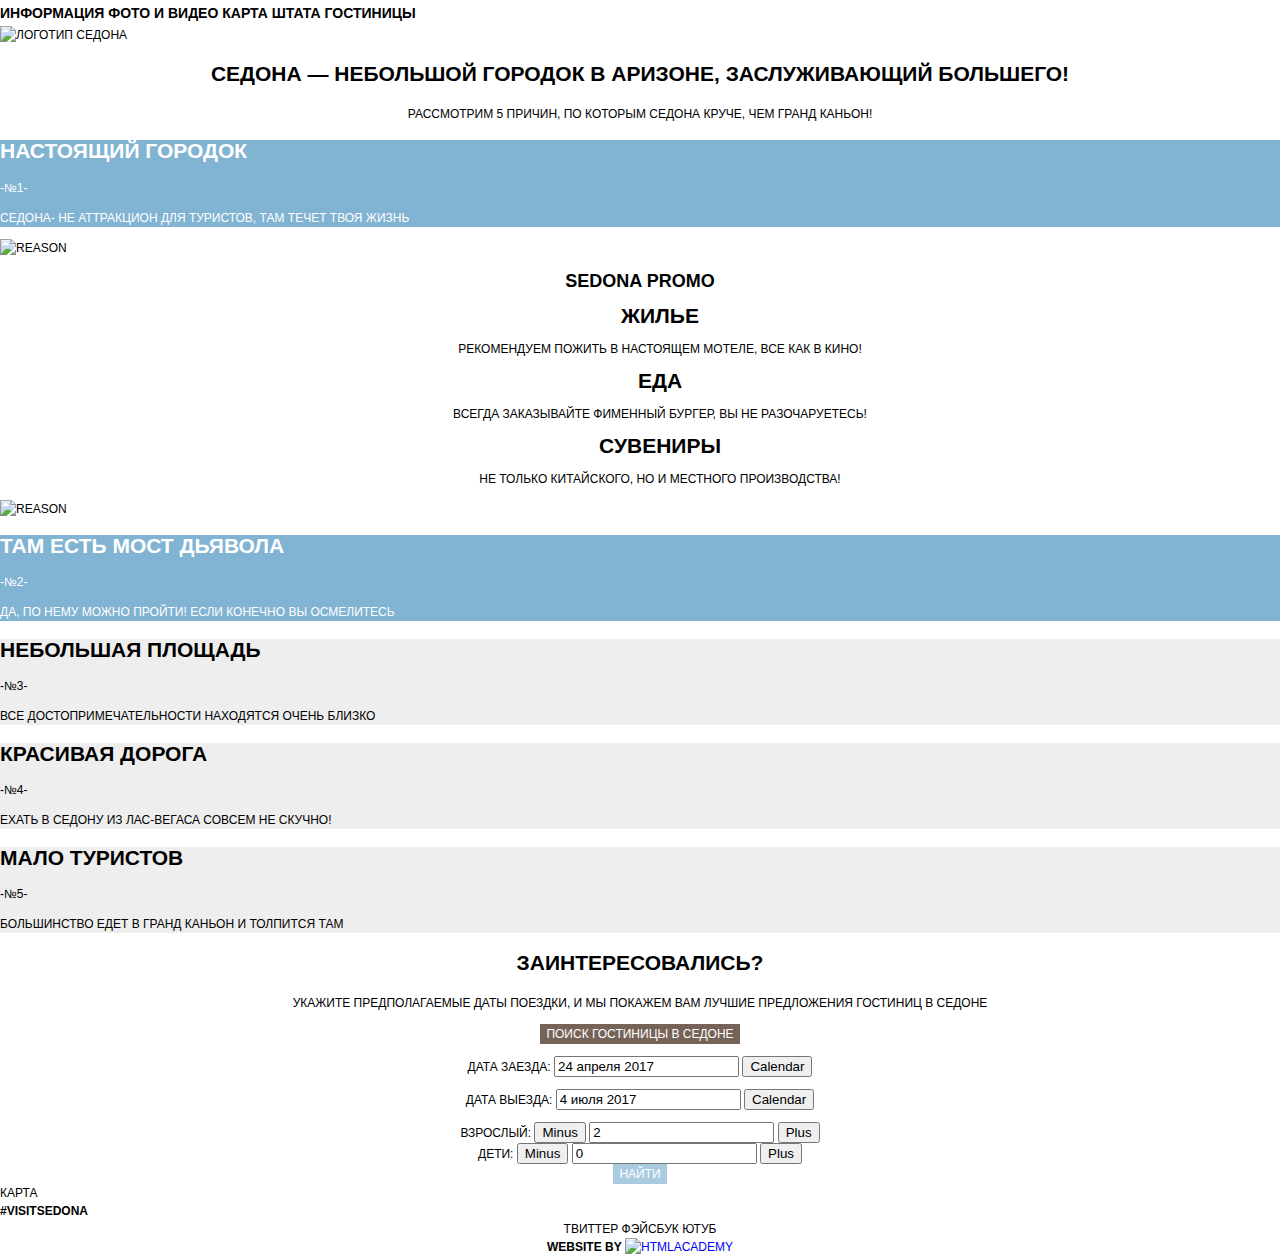
==== index.html @ 98428203 "css разметка" ====
<!DOCTYPE html>
<html lang="ru">

<head>
    <meta charset="utf-8">
    <link href="css/normalize.css" rel="stylesheet">
    <link rel="stylesheet" href="css/style.css">
    <title>HTML Academy: Седона</title>
    <link href="https://fonts.googleapis.com/css?family=PT+Sans" rel="stylesheet">
</head>

<body>

    <div class="container">
        <header class="page-header">
            <nav class="main-navigation">
                <a href="#" class="nav-link">Информация</a>
                <a href="#" class="nav-link">Фото и видео</a>
                <a href="#" class="nav-link">Карта штата</a>
                <a href="hotels.html" class="nav-link">Гостиницы</a>
            </nav>
            <a class="logo">
                <img src="img/logo.png" width="138" height="70" alt="логотип седона">
            </a>
        </header>
        <main>
            <section class="intro">
                <h2>Седона — небольшой городок в Аризоне, заслуживающий большего!</h2>
                <p>Рассмотрим 5 причин, по которым Седона круче, чем гранд каньон!</p>
            </section>
            <section class="reason">
                <div class="reason-item reason-item-blue">
                    <h2>Настоящий городок</h2>
                    <span>-№1-</span>
                    <p>Седона- не аттракцион для туристов, там течет твоя жизнь</p>
                </div>
                <img src="img/reason1.jpg" width="800" height="256" alt="Reason">
            </section>
            <section class="promo">
               <h2 class="visually-hiden">Sedona promo</h2>
                <ul class="promo-list">
                    <li class="promo-item promo-item-house">
                        <b>Жилье</b>
                        <p>Рекомендуем пожить в настоящем мотеле, все как в кино!</p>
                    </li>
                    <li class="promo-item promo-item-food">
                        <b>Еда</b>
                        <p>Всегда заказывайте фименный бургер, вы не разочаруетесь!</p>
                    </li>
                    <li class="promo-item promo-item-souvenir">
                        <b>Сувениры</b>
                        <p>Не только китайского, но и местного производства!</p>
                    </li>
                </ul>
            </section>
            <section class="reason">
                <img src="img/reason2.jpg" width="800" height="256" alt="Reason">
                <div class="reason-item reason-item-blue">
                    <h2>Там есть мост дьявола</h2>
                    <span>-№2-</span>
                    <p>Да, по нему можно пройти! Если конечно вы осмелитесь</p>
                </div>
            </section>
            <section class="reason">
                <div class="reason-item reason-item-grey">
                    <h2>Небольшая площадь</h2>
                    <span>-№3-</span>
                    <p>Все достопримечательности находятся очень близко</p>
                </div>
                <div class="reason-item reason-item-grey">
                    <h2>Красивая дорога</h2>
                    <span>-№4-</span>
                    <p>Ехать в Седону из Лас-Вегаса совсем не скучно!</p>
                </div>
                <div class="reason-item reason-item-grey">
                    <h2>Мало туристов</h2>
                    <span>-№5-</span>
                    <p>Большинство едет в Гранд Каньон и толпится там</p>
                </div>
            </section>
            <section class="search">
                <h2>Заинтересовались?</h2>
                <p>Укажите предполагаемые даты поездки, и мы покажем вам лучшие предложения гостиниц в седоне</p>
                <button class="search-btn">Поиск гостиницы в Седоне</button>
                <form action="#" class="search-form" method="get">
                    <p>
                        <label for="date-in">Дата заезда:</label>
                        <input type="text" name="date-in" value="24 апреля 2017" id="date-in">
                        <button class="search-calendar">Calendar</button>
                    </p>
                    <p>
                        <label for="date-out">Дата выезда:</label>
                        <input type="text" name="date-out" value="4 июля 2017" id="date-out">
                        <button class="search-calendar" type="submit">Calendar</button>
                    </p>
                    <div>
                        <div class="search-adult">
                            <label for="adult">Взрослый:</label>
                            <button class="search-minus">Minus</button>
                            <input type="text" name="adult" id="adult" value="2">
                            <button class="search-plus">Plus</button>
                        </div>
                        <div class="search-children">
                            <label for="children">Дети:</label>
                            <button class="search-minus">Minus</button>
                            <input type="text" name="children" id="children" value="0">
                            <button class="search-plus">Plus</button>
                        </div>
                    </div>
                    <button class="search-btn-blue" >Найти</button>
                </form>
            </section>
            <div class="map">карта</div>
        </main>
        <footer class="page-footer">
            <div class="insta"><b>#Visitsedona</b></div>
            <div class="footer-social">
                <a href="#" class="social-btn social-btn-tw" target="_blank">Твиттер</a>
                <a href="#" class="social-btn social-btn-fb" target="_blank">Фэйсбук</a>
                <a href="#" class="social-btn social-btn-yt" target="_blank">Ютуб</a>
            </div>
            <div class="footer-htmlacademy">
                <b>website by</b>
                <a href="https://htmlacademy.ru/" target="_blank"><img src="img/logo_html.png" width="115" height="41" alt="htmlacademy"></a>
            </div>
        </footer>
    </div>



</body>

</html>
---- css/style.css ----
body {
    margin: 0;
    padding: 0;
    font-family: "PTSans", "Areal", sans-serif;
    font-size: 12px;
    line-height: 18px;
    text-transform: uppercase;
}

a {
    text-decoration: none;
}

.main-navigation {
    font-size: 14px;
    line-height: 26px;
    color: #000000;
    background-color: #ffffff;
}

.main-navigation a {
    color: #000000;
}

.main-navigation a:hover,
.main-navigation a:focus {
    color: #81b3d2;
}

.main-navigation a:active {
    color: #e9e9ea;
}

.intro {
    text-align: center;
}

.intro h2 {
    font-size: 21px;
    line-height: 26px;
    font-weight: 700;
}

.reason-item-blue {
    color: #ffffff;
    background-color: #81b3d2;
    background-position: 0 0;
    background-repeat: repeat;
}

.reason-item h2 {
    font-size: 21px;
    line-height: 21px;
    font-weight: 700;
}

.promo-list {
    list-style: none;
}

.promo {
    text-align: center;
    background-color: #ffffff;
}

.promo b {
    font-size: 21px;
    line-height: 21px;
    font-weight: 700;
}

.reason-item-grey {
    background-color: #eeeeee;
}

.nav-link {
    font-size: 14px;
    line-height: 26px;
    font-weight: 700;
}

.search {
    text-align: center;
    background-color: #ffffff;
}

.search h2 {
    font-size: 21px;
    line-height: 26px;
    font-weight: 700;
}

.search-btn {
    font: inherit;
    text-align: center;
    color: #ffffff;
    vertical-align: middle;
    text-transform: uppercase;
    background-color: #766357;
    border: none;
    outline: none;
}

.search-btn:hover,
.search-btn:focus {
    background-color: #604e43;
    border: none;
    outline: none;
}

.search-btn:active {
    color: #6a5b51;
    background-color: #503e33;
    border: none;
    outline: none;
}

.search-form input: {
    background-color: black;
    outline: none;
}

.search-form input:hover  {
    background-color: #f7f7f7;
    outline: none;
}

.search-form input:focus  {
    background-color: #f5f5f5;
    outline: none;
}

.search-form input:active  {
    border-color: #e9e9e9;
    color: #ffffff;
    background-color:#ffffff;
    outline: none;
}

.search-btn-blue {
    font: inherit;
    text-align: center;
    color: #ffffff;
    vertical-align: middle;
    text-transform: uppercase;
    background-color: #a9cbe0;
    border: none;
    outline: none;
}

.search-btn-blue:hover,
.search-btn-blue:focus {
    color: #ffffff;
    background-color: #669ec0;
    border: none;
    outline: none;
}


}
.search-btn-blue:active {
    color: #a9cbe0;
    background-color: #5496bd;
    border: none;
    outline: none;
}

}
.page-footer {
    color: #000000;
    background-color: #f8f9f6;
    background-position: 0 0;
    background-repeat: repeat;
    text-decoration: underline;
    outline: none;
    text-decoration: none;
}
.footer-social a:hover,
.footer-social a:focus {
    text-decoration: none;
}
.footer-social {
    text-align: center;
}
.social-btn {
    color: #000000;
    outline: none;
}
.footer-htmlacademy {
    text-align: center;
}
.footer-htmlacademy a:hover,
.footer-htmlacademy a:focus {
    color: #bdd4e3;
    text-decoration: none;
}
.sort-item {
    list-style: none;
}
.sort-item a {
    list-style: none;
    color: #e9e9ea;
    border-bottom: 1px dashed #e9e9ea;
}
.sort-item a:hover,
.sort-item a:focus {
    color: #81b3d2;
    border-bottom: 1px dashed #81b3d2;
}
.sort-item a:active {
    color: #000000;
}
.sort-item a:pressed {
    text-decoration: none;
    color: #81b3d2;
}
.hotels-item h2:hover,
.hotels-item h2:focus {
    color: #81b3d2;
}
.hotels-item h2:active {
    color: #e9e9ea;
}
.sort span {
    font-size: 21px;
    line-height: 26px;
    font-weight: 700;
}
.filter {
    background-color: #81b3d2;
    color: #ffffff;
    background-image: url("img/filter-bg.jpg");
    background-position: top center;
    background-repeat: no-repeat;
}
.filter-btn {
    color: #ffffff;
    border-color: #ffffff;
    background-color: transparent;
    outline: none;
}
.filter-btn:hover {
    color: transparent;
    border-color: #ffffff;
    background-color: #ffffff;
    outline: none;
}
.btn-blue {
    font: inherit;
    text-align: center;
    color: #ffffff;
    vertical-align: middle;
    text-transform: uppercase;
    background-color: #a9cbe0;
    border: none;
    outline: none;
}
.btn-blue:hover,
.btn-blue:focus {
    color: #ffffff;
    background-color: #669ec0;
    border: none;
    outline: none;
}

}
.btn-blue:active {
    color: #a9cbe0;
    background-color: #5496bd;
    border: none;
    outline: none;
}
.rating-rate {
    text-align: center;
    color: black;
    background-color: #e9e9e9;
    vertical-align: middle;
    text-transform: uppercase;
    border: none;
    outline: none;
    text-decoration: none;
}
.btn-brown {
    font: inherit;
    text-align: center;
    color: #ffffff;
    vertical-align: middle;
    text-transform: uppercase;
    background-color: #766357;
    border: none;
    outline: none;
}
.btn-brown:hover,
.btn-brown:focus {
    color: #ffffff;
    background-color: #604e43;
    border: none;
    outline: none;
}

}
.btn-brown:active {
    color: #6a5b51;
    background-color: #503e33;
    border: none;
    outline: none;
}
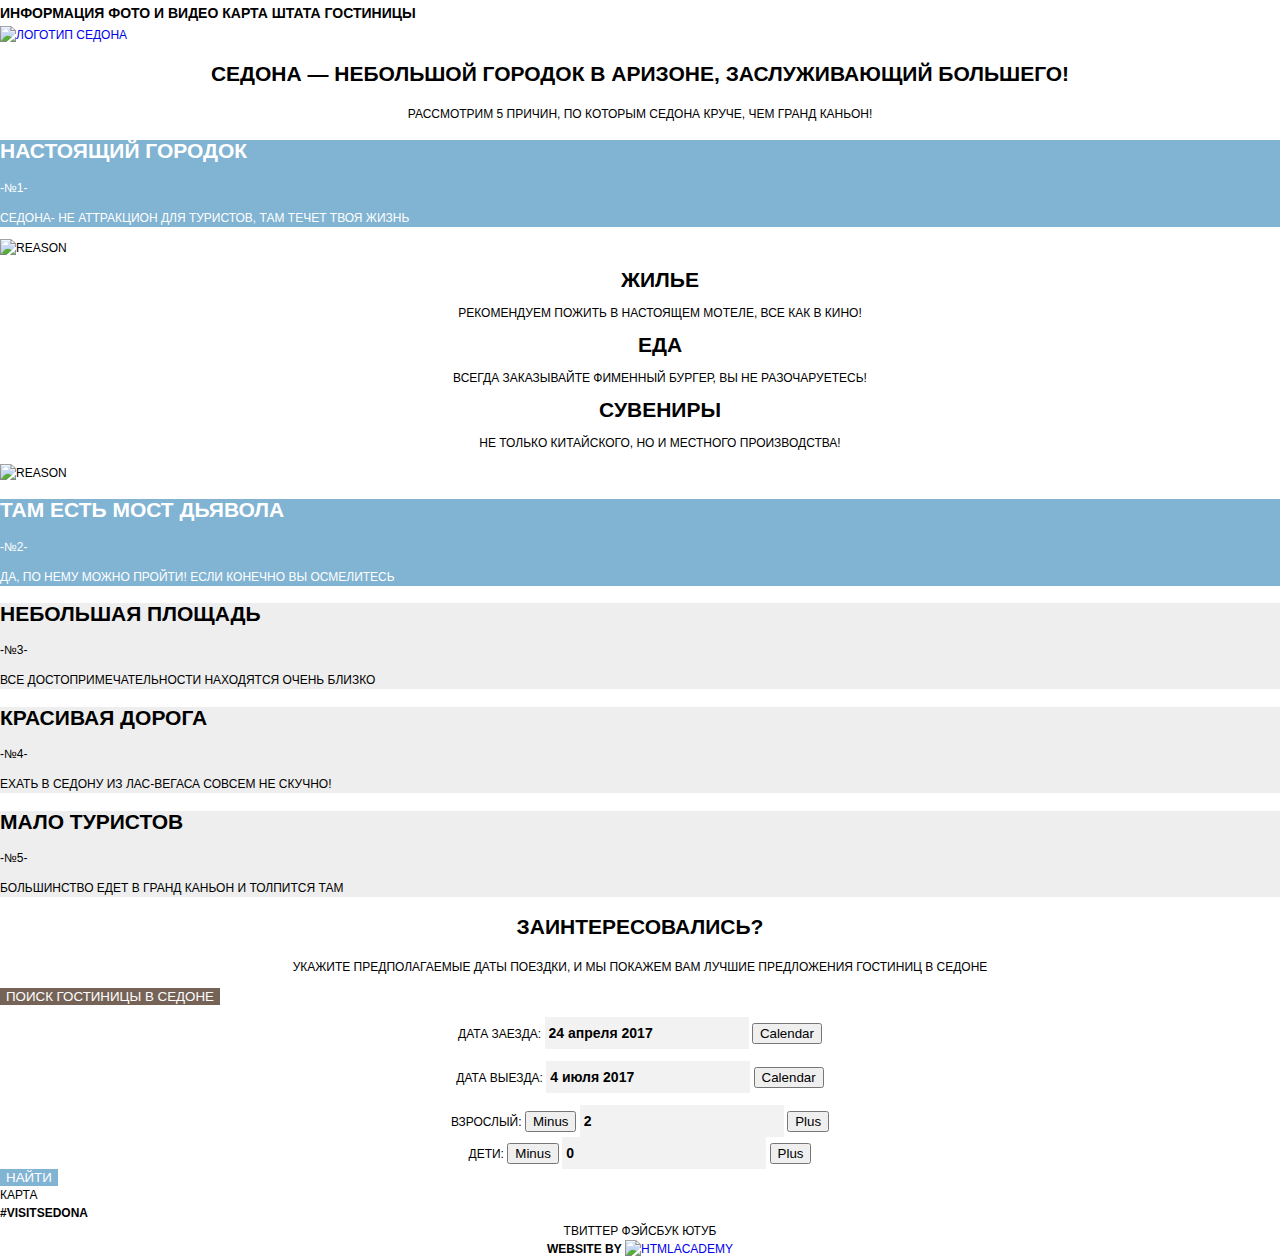
==== commit 976ec77b: "исправление по css" ====
--- a/index.html
+++ b/index.html
@@ -19,7 +19,7 @@
                 <a href="#" class="nav-link">Карта штата</a>
                 <a href="hotels.html" class="nav-link">Гостиницы</a>
             </nav>
-            <a class="logo">
+            <a class="logo" href="index.html">
                 <img src="img/logo.png" width="138" height="70" alt="логотип седона">
             </a>
         </header>
@@ -81,7 +81,7 @@
             <section class="search">
                 <h2>Заинтересовались?</h2>
                 <p>Укажите предполагаемые даты поездки, и мы покажем вам лучшие предложения гостиниц в седоне</p>
-                <button class="search-btn">Поиск гостиницы в Седоне</button>
+                <button class="btn btn-brown">Поиск гостиницы в Седоне</button>
                 <form action="#" class="search-form" method="get">
                     <p>
                         <label for="date-in">Дата заезда:</label>
@@ -107,7 +107,7 @@
                             <button class="search-plus">Plus</button>
                         </div>
                     </div>
-                    <button class="search-btn-blue" >Найти</button>
+                    <button class="btn btn-blue" >Найти</button>
                 </form>
             </section>
             <div class="map">карта</div>
--- a/css/style.css
+++ b/css/style.css
@@ -10,6 +10,49 @@
 a {
     text-decoration: none;
 }
+.visually-hiden{
+    display: none;
+}
+.active{
+    color: aqua;
+}
+/* button*/
+.btn {
+    display: block;
+    font-family: inherit;
+    color: #ffffff;
+    text-align: center;
+    border: 0;
+    outline: 0;
+    text-transform: uppercase;
+}
+.btn:active {
+    color: rgba(255,255,255, 0.3);
+}
+.btn-blue {
+    background-color: #81b3d2;
+}
+.btn-blue:hover,
+.btn-blue:focus {
+    background-color: #669ec0;
+}
+
+.btn-blue:active {
+    background-color: #5496bd;
+}
+
+.btn-brown {
+    background-color: #766357;
+}
+.btn-brown:hover,
+.btn-brown:focus {
+    background-color: #604e43;
+}
+
+}
+.btn-brown:active {
+    background-color: #503e33;
+}
 
 .main-navigation {
     font-size: 14px;
@@ -29,6 +72,9 @@
 
 .main-navigation a:active {
     color: #e9e9ea;
+}
+.nav-link-active {
+    color: red;
 }
 
 .intro {
@@ -90,80 +136,30 @@
     font-weight: 700;
 }
 
-.search-btn {
-    font: inherit;
-    text-align: center;
-    color: #ffffff;
-    vertical-align: middle;
-    text-transform: uppercase;
-    background-color: #766357;
-    border: none;
-    outline: none;
-}
-
-.search-btn:hover,
-.search-btn:focus {
-    background-color: #604e43;
-    border: none;
-    outline: none;
-}
-
-.search-btn:active {
-    color: #6a5b51;
-    background-color: #503e33;
-    border: none;
-    outline: none;
-}
-
-.search-form input: {
-    background-color: black;
-    outline: none;
+.search-form input {
+  box-sizing: border-box;
+  outline: 0;
+  border: 2px solid #f2f2f2;
+  background-color: #f2f2f2;
+  font-weight: 700;
+  font-size: 14px;
+  line-height: 26px;
 }
 
 .search-form input:hover  {
-    background-color: #f7f7f7;
-    outline: none;
+  border: 2px solid #ebebeb;
+    background-color: #ebebeb;
+    outline: 0;
+    
 }
 
 .search-form input:focus  {
-    background-color: #f5f5f5;
-    outline: none;
-}
-
-.search-form input:active  {
-    border-color: #e9e9e9;
-    color: #ffffff;
-    background-color:#ffffff;
-    outline: none;
-}
-
-.search-btn-blue {
-    font: inherit;
-    text-align: center;
-    color: #ffffff;
-    vertical-align: middle;
-    text-transform: uppercase;
-    background-color: #a9cbe0;
-    border: none;
-    outline: none;
-}
-
-.search-btn-blue:hover,
-.search-btn-blue:focus {
-    color: #ffffff;
-    background-color: #669ec0;
-    border: none;
-    outline: none;
-}
-
-
-}
-.search-btn-blue:active {
-    color: #a9cbe0;
-    background-color: #5496bd;
-    border: none;
-    outline: none;
-}
+    background-color: #ffffff;
+    outline: 0;
+    border: 2px solid #e5e5e5;
+}
+
+
 
 }
 .page-footer {
@@ -226,12 +222,16 @@
     line-height: 26px;
     font-weight: 700;
 }
+
 .filter {
     background-color: #81b3d2;
     color: #ffffff;
-    background-image: url("img/filter-bg.jpg");
+    background-image: url("../img/filter-bg.jpg");
     background-position: top center;
     background-repeat: no-repeat;
+}
+.filter fieldset{
+    border: 0;
 }
 .filter-btn {
     color: #ffffff;
@@ -243,31 +243,6 @@
     color: transparent;
     border-color: #ffffff;
     background-color: #ffffff;
-    outline: none;
-}
-.btn-blue {
-    font: inherit;
-    text-align: center;
-    color: #ffffff;
-    vertical-align: middle;
-    text-transform: uppercase;
-    background-color: #a9cbe0;
-    border: none;
-    outline: none;
-}
-.btn-blue:hover,
-.btn-blue:focus {
-    color: #ffffff;
-    background-color: #669ec0;
-    border: none;
-    outline: none;
-}
-
-}
-.btn-blue:active {
-    color: #a9cbe0;
-    background-color: #5496bd;
-    border: none;
     outline: none;
 }
 .rating-rate {
@@ -279,29 +254,4 @@
     border: none;
     outline: none;
     text-decoration: none;
-}
-.btn-brown {
-    font: inherit;
-    text-align: center;
-    color: #ffffff;
-    vertical-align: middle;
-    text-transform: uppercase;
-    background-color: #766357;
-    border: none;
-    outline: none;
-}
-.btn-brown:hover,
-.btn-brown:focus {
-    color: #ffffff;
-    background-color: #604e43;
-    border: none;
-    outline: none;
-}
-
-}
-.btn-brown:active {
-    color: #6a5b51;
-    background-color: #503e33;
-    border: none;
-    outline: none;
-}
+}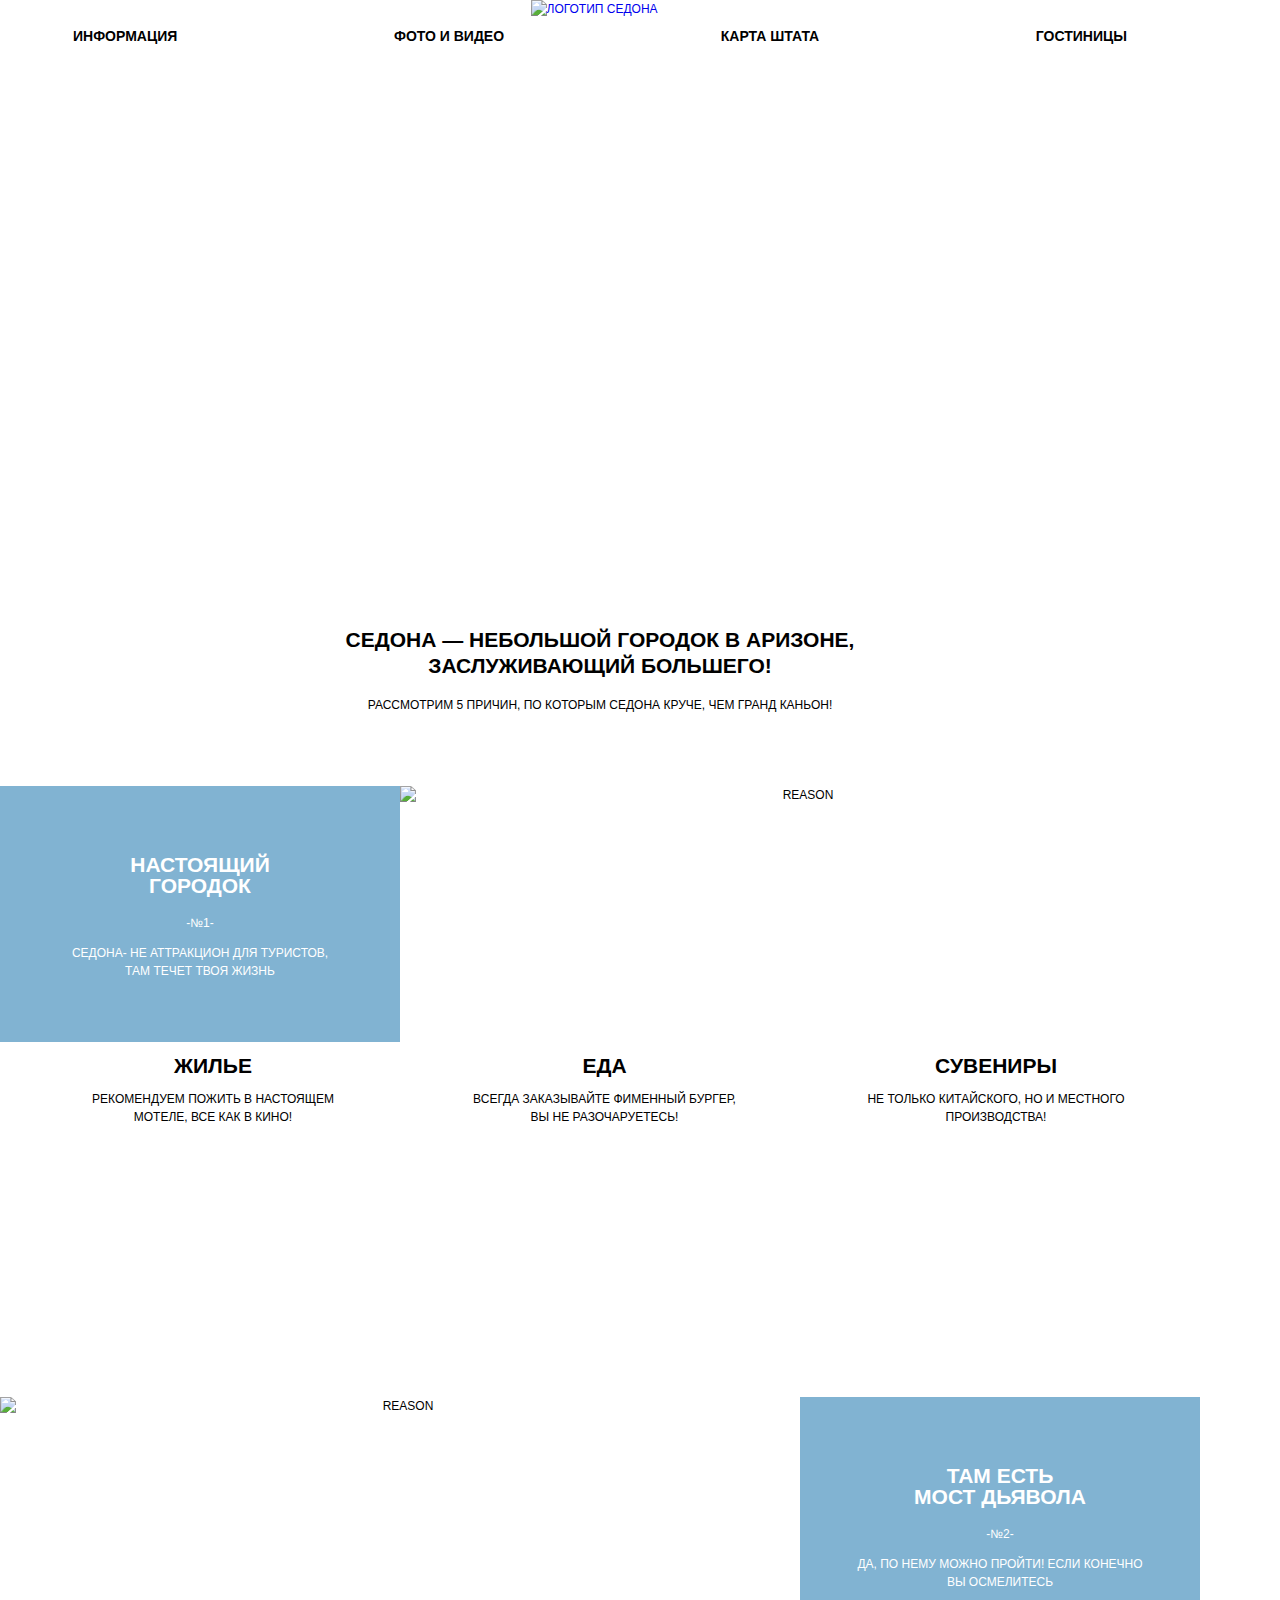
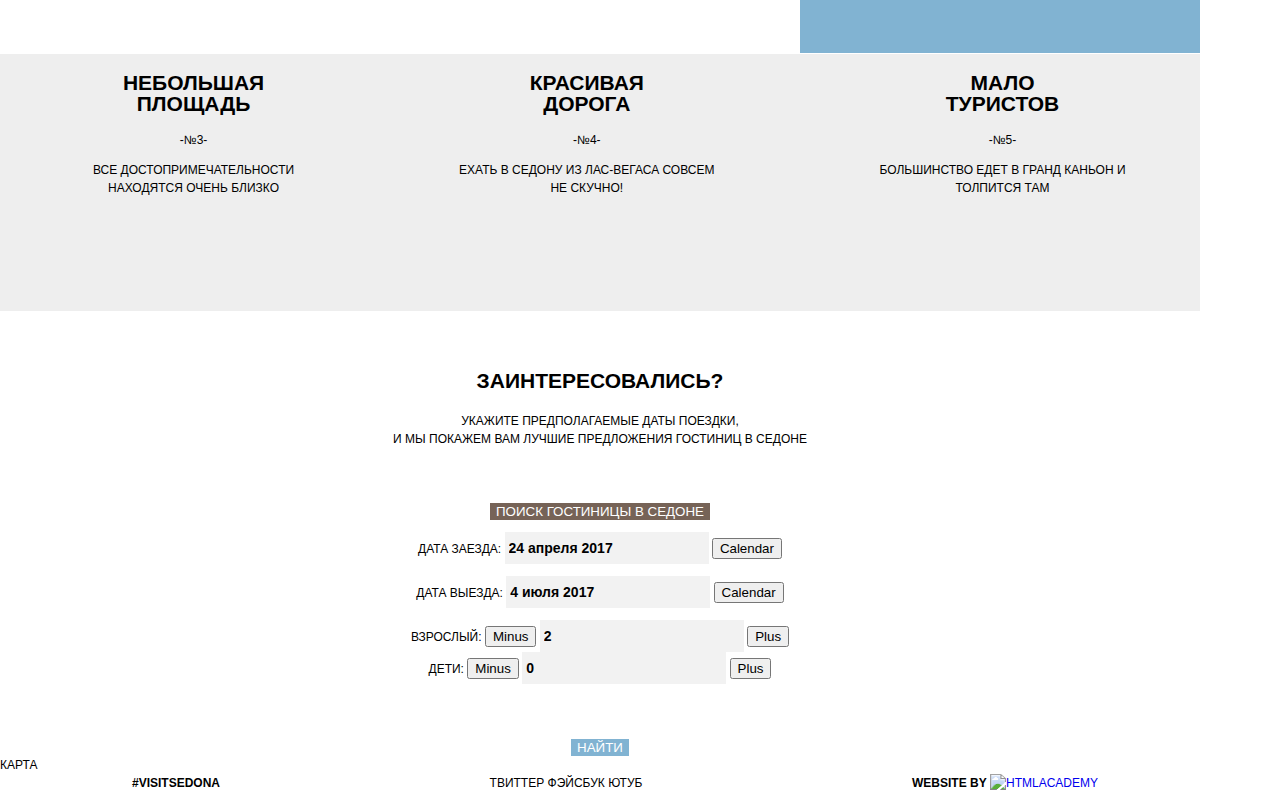
==== commit 73426b5b: "сетки" ====
--- a/index.html
+++ b/index.html
@@ -30,14 +30,14 @@
             </section>
             <section class="reason">
                 <div class="reason-item reason-item-blue">
-                    <h2>Настоящий городок</h2>
+                    <h2>Настоящий<br>городок</h2>
                     <span>-№1-</span>
-                    <p>Седона- не аттракцион для туристов, там течет твоя жизнь</p>
+                    <p>Седона- не аттракцион для туристов,<br> там течет твоя жизнь</p>
                 </div>
                 <img src="img/reason1.jpg" width="800" height="256" alt="Reason">
             </section>
             <section class="promo">
-               <h2 class="visually-hiden">Sedona promo</h2>
+                <h2 class="visually-hiden">Sedona promo</h2>
                 <ul class="promo-list">
                     <li class="promo-item promo-item-house">
                         <b>Жилье</b>
@@ -56,31 +56,33 @@
             <section class="reason">
                 <img src="img/reason2.jpg" width="800" height="256" alt="Reason">
                 <div class="reason-item reason-item-blue">
-                    <h2>Там есть мост дьявола</h2>
+                    <h2>Там есть<br>мост дьявола</h2>
                     <span>-№2-</span>
-                    <p>Да, по нему можно пройти! Если конечно вы осмелитесь</p>
+                    <p>Да, по нему можно пройти! Если конечно<br> вы осмелитесь</p>
                 </div>
             </section>
             <section class="reason">
-                <div class="reason-item reason-item-grey">
-                    <h2>Небольшая площадь</h2>
-                    <span>-№3-</span>
-                    <p>Все достопримечательности находятся очень близко</p>
-                </div>
-                <div class="reason-item reason-item-grey">
-                    <h2>Красивая дорога</h2>
-                    <span>-№4-</span>
-                    <p>Ехать в Седону из Лас-Вегаса совсем не скучно!</p>
-                </div>
-                <div class="reason-item reason-item-grey">
-                    <h2>Мало туристов</h2>
-                    <span>-№5-</span>
-                    <p>Большинство едет в Гранд Каньон и толпится там</p>
+                <div class="grey-box">
+                    <div class="reason-item reason-item-grey">
+                        <h2>Небольшая<br>площадь</h2>
+                        <span>-№3-</span>
+                        <p>Все достопримечательности<br>находятся очень близко</p>
+                    </div>
+                    <div class="reason-item reason-item-grey">
+                        <h2>Красивая<br>дорога</h2>
+                        <span>-№4-</span>
+                        <p>Ехать в Седону из Лас-Вегаса совсем<br>не скучно!</p>
+                    </div>
+                    <div class="reason-item reason-item-grey">
+                        <h2>Мало<br>туристов</h2>
+                        <span>-№5-</span>
+                        <p>Большинство едет в Гранд Каньон и<br> толпится там</p>
+                    </div>
                 </div>
             </section>
             <section class="search">
                 <h2>Заинтересовались?</h2>
-                <p>Укажите предполагаемые даты поездки, и мы покажем вам лучшие предложения гостиниц в седоне</p>
+                <p>Укажите предполагаемые даты поездки,<br> и мы покажем вам лучшие предложения гостиниц в седоне</p>
                 <button class="btn btn-brown">Поиск гостиницы в Седоне</button>
                 <form action="#" class="search-form" method="get">
                     <p>
@@ -107,7 +109,7 @@
                             <button class="search-plus">Plus</button>
                         </div>
                     </div>
-                    <button class="btn btn-blue" >Найти</button>
+                    <button class="btn btn-blue">Найти</button>
                 </form>
             </section>
             <div class="map">карта</div>
--- a/css/style.css
+++ b/css/style.css
@@ -10,13 +10,18 @@
 a {
     text-decoration: none;
 }
-.visually-hiden{
+
+.visually-hiden {
     display: none;
 }
-.active{
+
+.active {
     color: aqua;
 }
+
+
 /* button*/
+
 .btn {
     display: block;
     font-family: inherit;
@@ -26,12 +31,15 @@
     outline: 0;
     text-transform: uppercase;
 }
+
 .btn:active {
-    color: rgba(255,255,255, 0.3);
-}
+    color: rgba(255, 255, 255, 0.3);
+}
+
 .btn-blue {
     background-color: #81b3d2;
 }
+
 .btn-blue:hover,
 .btn-blue:focus {
     background-color: #669ec0;
@@ -44,122 +52,103 @@
 .btn-brown {
     background-color: #766357;
 }
+
 .btn-brown:hover,
 .btn-brown:focus {
     background-color: #604e43;
 }
 
+
 }
 .btn-brown:active {
     background-color: #503e33;
 }
-
 .main-navigation {
     font-size: 14px;
     line-height: 26px;
     color: #000000;
     background-color: #ffffff;
 }
-
 .main-navigation a {
     color: #000000;
 }
-
 .main-navigation a:hover,
 .main-navigation a:focus {
     color: #81b3d2;
 }
-
 .main-navigation a:active {
     color: #e9e9ea;
 }
 .nav-link-active {
     color: red;
 }
-
 .intro {
     text-align: center;
 }
-
 .intro h2 {
     font-size: 21px;
     line-height: 26px;
     font-weight: 700;
 }
-
 .reason-item-blue {
     color: #ffffff;
     background-color: #81b3d2;
     background-position: 0 0;
     background-repeat: repeat;
 }
-
 .reason-item h2 {
     font-size: 21px;
     line-height: 21px;
     font-weight: 700;
 }
-
 .promo-list {
     list-style: none;
 }
-
 .promo {
     text-align: center;
     background-color: #ffffff;
 }
-
 .promo b {
     font-size: 21px;
     line-height: 21px;
     font-weight: 700;
 }
-
 .reason-item-grey {
     background-color: #eeeeee;
 }
-
 .nav-link {
     font-size: 14px;
     line-height: 26px;
     font-weight: 700;
 }
-
 .search {
     text-align: center;
     background-color: #ffffff;
 }
-
 .search h2 {
     font-size: 21px;
     line-height: 26px;
     font-weight: 700;
 }
-
 .search-form input {
-  box-sizing: border-box;
-  outline: 0;
-  border: 2px solid #f2f2f2;
-  background-color: #f2f2f2;
-  font-weight: 700;
-  font-size: 14px;
-  line-height: 26px;
-}
-
-.search-form input:hover  {
-  border: 2px solid #ebebeb;
+    box-sizing: border-box;
+    outline: 0;
+    border: 2px solid #f2f2f2;
+    background-color: #f2f2f2;
+    font-weight: 700;
+    font-size: 14px;
+    line-height: 26px;
+}
+.search-form input:hover {
+    border: 2px solid #ebebeb;
     background-color: #ebebeb;
     outline: 0;
-    
-}
-
-.search-form input:focus  {
+}
+.search-form input:focus {
     background-color: #ffffff;
     outline: 0;
     border: 2px solid #e5e5e5;
 }
-
-
 
 }
 .page-footer {
@@ -222,7 +211,6 @@
     line-height: 26px;
     font-weight: 700;
 }
-
 .filter {
     background-color: #81b3d2;
     color: #ffffff;
@@ -230,7 +218,7 @@
     background-position: top center;
     background-repeat: no-repeat;
 }
-.filter fieldset{
+.filter fieldset {
     border: 0;
 }
 .filter-btn {
@@ -254,4 +242,153 @@
     border: none;
     outline: none;
     text-decoration: none;
-}+}
+
+/*Сетки*/
+html,
+body {
+    min-width: 1122px;
+    min-height: 1750px;
+}
+.page-header {
+    margin-bottom: -14px;
+    /* Временно для сетки */
+    min-height: 71px;
+}
+.main-navigation {
+    display: flex;
+    justify-content: space-between;
+    padding-left: 73px;
+    padding-right: 73px;
+    /* Временно для сетки */
+    min-height: 56px;
+    background-color: transparent;
+    
+}
+.logo {
+    display: flex;
+    width: 139px;
+    height: 39px;
+    margin-left: auto;
+    margin-right: auto;
+    margin-top: -56px;
+    /* Временно для сетки */
+    /*display: block;*/
+}
+.nav-link,
+.nav-link-active{
+    margin-top: 23px;
+}
+.intro{
+    padding-bottom: 60px;
+    margin-top: 570px;
+    width: 537px;
+    margin-left: auto;
+    margin-right: auto;
+}
+.container{
+    width: 1200px;
+    border-left-width: 40px;
+    border-right-width: 40px;
+    border-color: #f2f2f2;
+}
+.reason-item-blue{
+    display: column;
+    height: 256px;
+    width: 400px;
+    align-content: center;
+    text-align:center;
+}
+.reason{
+    display: flex;
+    justify-content: space-between; 
+    align-content: center;
+    min-height: 257px;
+        text-align:center;
+    
+}
+.promo-list{
+ display: flex; 
+    justify-content: space-between;
+    padding-left: 73px;
+    padding-right: 64px;
+    text-align:center;
+    align-content: center;
+}
+.promo-item{
+    height: 330px;
+    width: 280px;
+}
+.reason-item-grey{ 
+    text-align:center;
+    min-height: 257px;
+    
+    padding-left: 93px;
+    padding-right: 72px;
+}
+.search{
+    width:  100%;
+    text-align:center;
+    min-height: 291px;
+    margin-top: 57px;
+    justify-content: center;
+}
+.btn{
+    display: flex;
+    margin-left: auto;
+    margin-right: auto;
+    margin-top: 55px;
+}
+.grey-box{
+    display: flex;
+    width: 100%;
+    background-color: #eeeeee;
+}
+.page-footer{
+    display: flex;
+    justify-content: space-between;
+    padding-left: 132px;
+    padding-right: 102px;
+}
+.filter{
+   display: flex;
+    
+    
+}
+
+.sort {
+    padding-left: 73px;
+    min-height: 86px;
+    display: flex;
+    width: 1200px;
+}
+.sort-list{
+  display: flex;  
+}
+.hotels{
+ padding-left: 73px;
+ padding-right: 73px;   
+  
+}
+.hotels-item{
+    display: flex;
+    width: 100%;
+    height: 151px;
+    justify-content: space-between;
+ padding-right: 73px;
+    padding-top: 30px;
+}
+.hotels-description{
+    display: flex;
+}
+.hotels-description h2{
+   
+}
+.rating{
+    display: column;
+    flex-direction: row;
+}
+.left,
+.right{
+    display: column;
+}
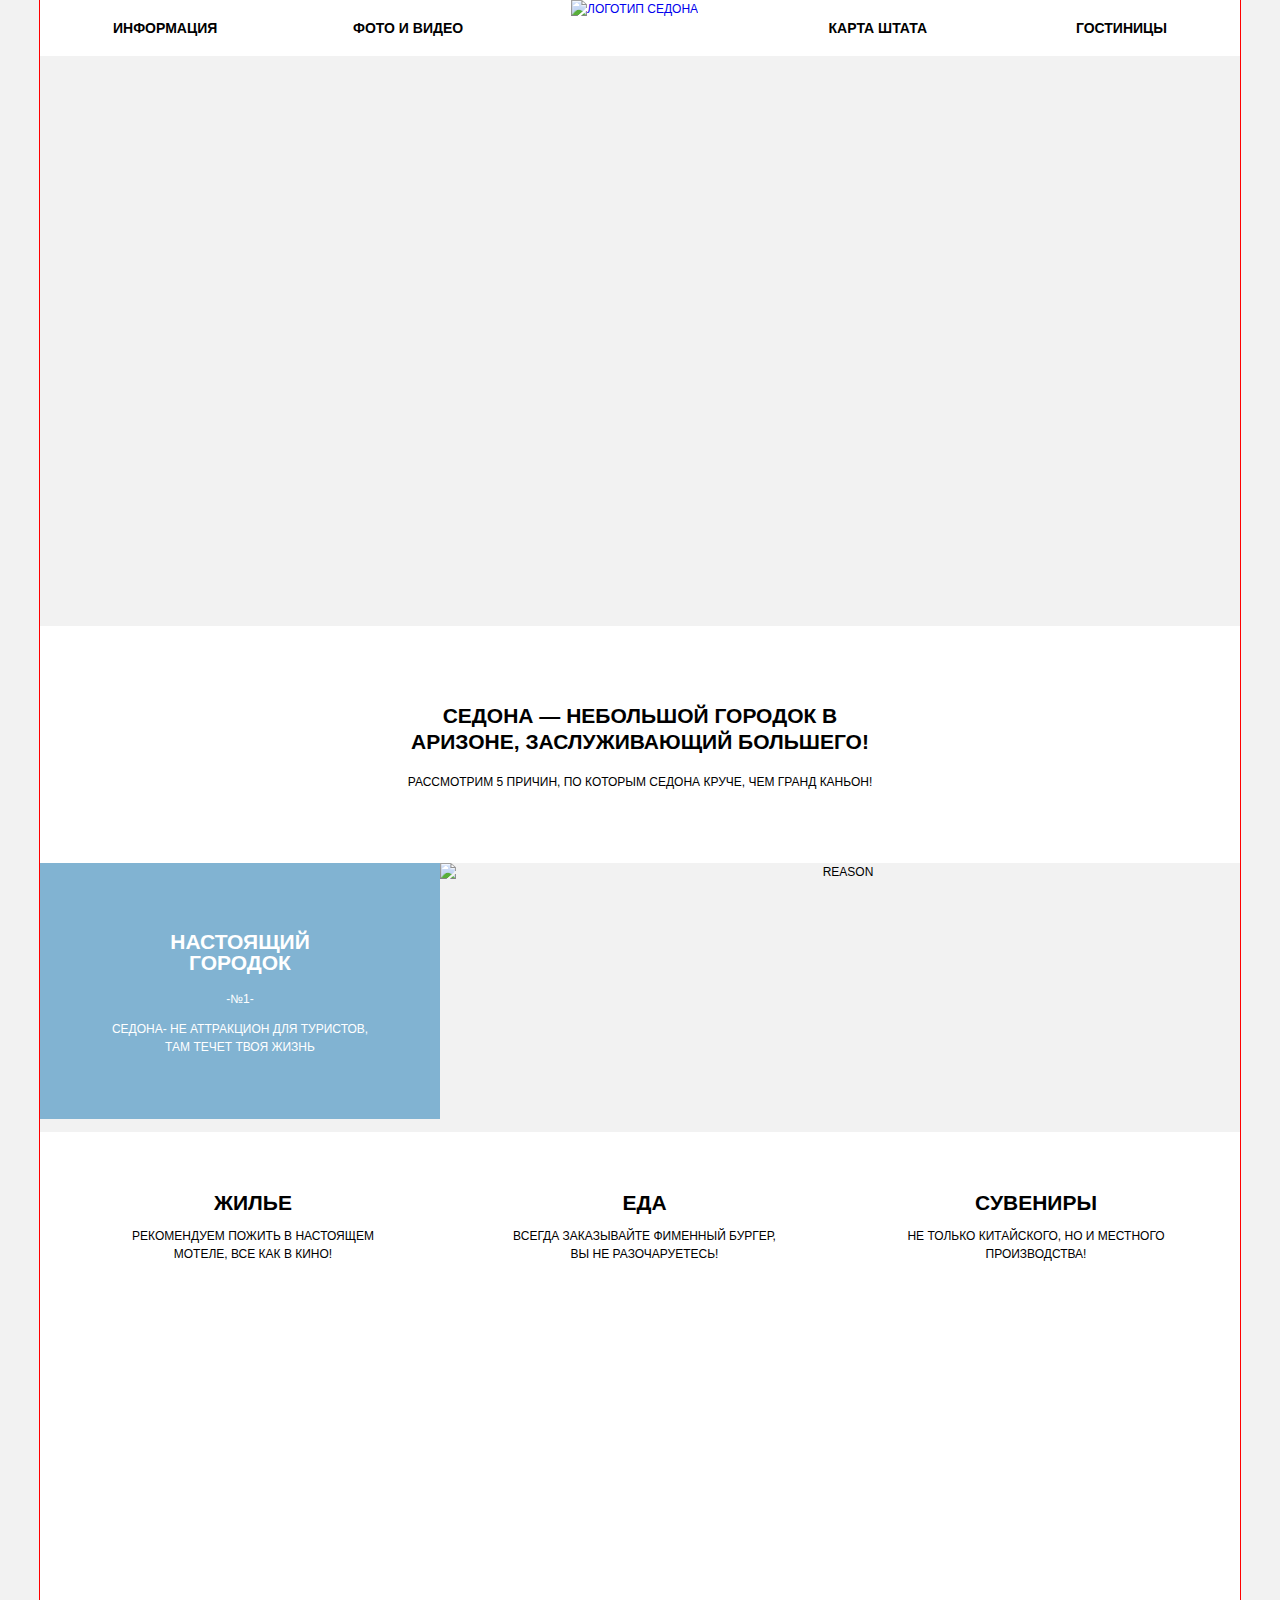
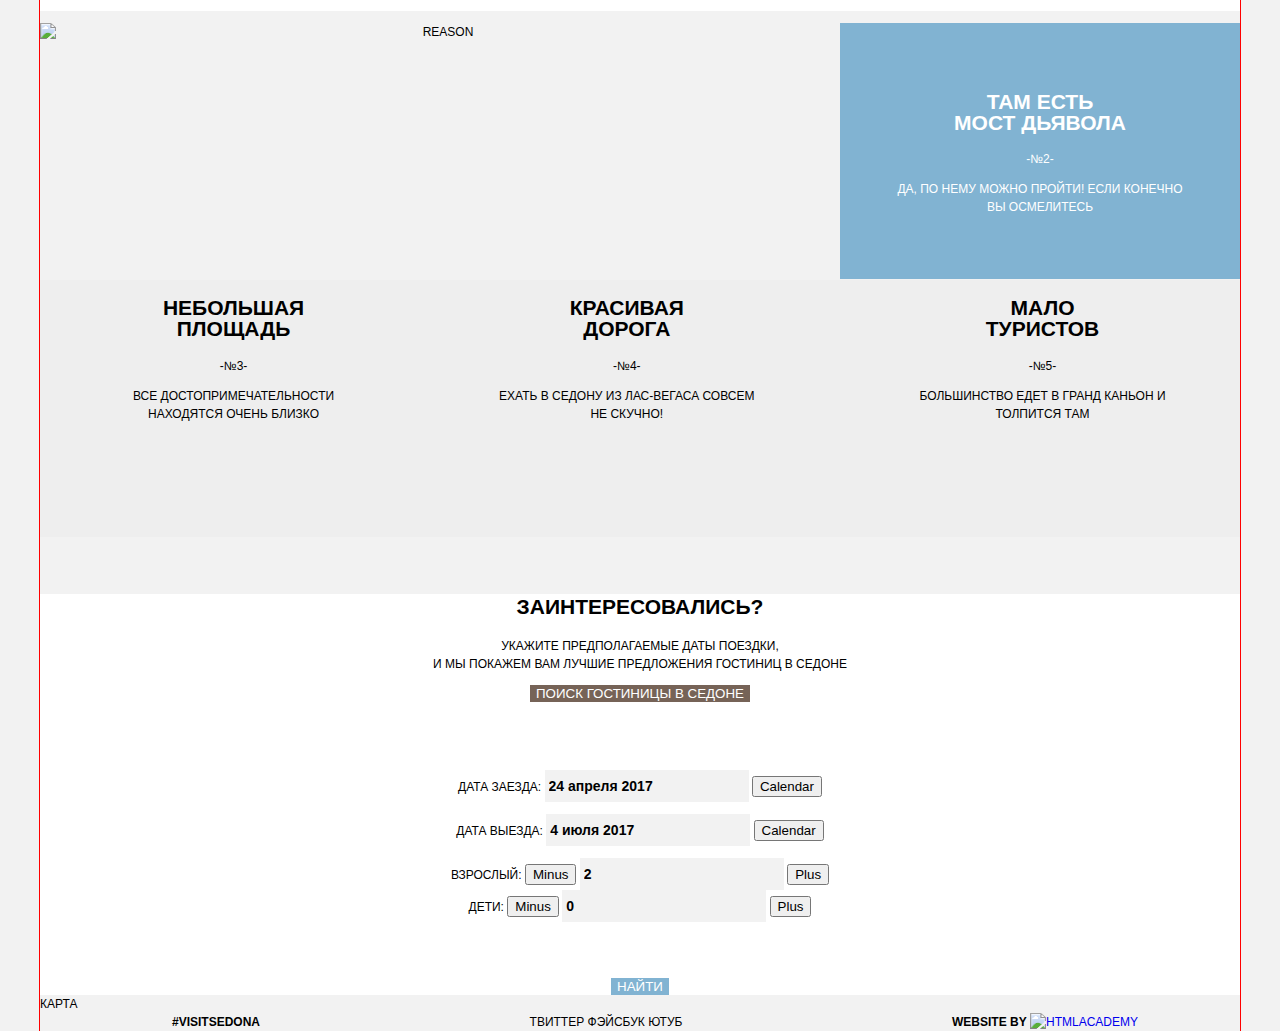
==== commit 66f42309: "исправления к сеткам" ====
--- a/index.html
+++ b/index.html
@@ -10,14 +10,13 @@
 </head>
 
 <body>
-
-    <div class="container">
+       <div class="container">
         <header class="page-header">
             <nav class="main-navigation">
-                <a href="#" class="nav-link">Информация</a>
-                <a href="#" class="nav-link">Фото и видео</a>
-                <a href="#" class="nav-link">Карта штата</a>
-                <a href="hotels.html" class="nav-link">Гостиницы</a>
+                <a href="#" class="nav-link nav-link-left">Информация</a>
+                <a href="#" class="nav-link nav-link-left">Фото и видео</a>
+                <a href="#" class="nav-link nav-link-right">Карта штата</a>
+                <a href="hotels.html" class="nav-link nav-link-right">Гостиницы</a>
             </nav>
             <a class="logo" href="index.html">
                 <img src="img/logo.png" width="138" height="70" alt="логотип седона">
@@ -25,8 +24,11 @@
         </header>
         <main>
             <section class="intro">
-                <h2>Седона — небольшой городок в Аризоне, заслуживающий большего!</h2>
+               <div class="intro-text">
+               <div class="intro-text-box">                <h2>Седона — небольшой городок в Аризоне, заслуживающий большего!</h2>
                 <p>Рассмотрим 5 причин, по которым Седона круче, чем гранд каньон!</p>
+                </div>
+                </div>
             </section>
             <section class="reason">
                 <div class="reason-item reason-item-blue">
--- a/css/style.css
+++ b/css/style.css
@@ -5,12 +5,15 @@
     font-size: 12px;
     line-height: 18px;
     text-transform: uppercase;
+    background-color: #f2f2f2;
 }
 
 a {
     text-decoration: none;
 }
-
+.h2 {
+    margin: 0;
+}
 .visually-hiden {
     display: none;
 }
@@ -195,9 +198,9 @@
 .sort-item a:active {
     color: #000000;
 }
-.sort-item a:pressed {
-    text-decoration: none;
-    color: #81b3d2;
+.sort-item.active {
+    text-decoration: none;
+    color: black;
 }
 .hotels-item h2:hover,
 .hotels-item h2:focus {
@@ -245,52 +248,67 @@
 }
 
 /*Сетки*/
-html,
-body {
-    min-width: 1122px;
-    min-height: 1750px;
+.container{
+    width: 1200px;
+    margin-left: auto;
+    margin-right: auto;
+    outline: 1px solid red;
 }
 .page-header {
-    margin-bottom: -14px;
-    /* Временно для сетки */
-    min-height: 71px;
+    background-color: #ffffff;
+    padding-bottom: 15px;
+    padding-top: 15px;
+    position: relative;
 }
 .main-navigation {
     display: flex;
-    justify-content: space-between;
     padding-left: 73px;
     padding-right: 73px;
-    /* Временно для сетки */
-    min-height: 56px;
-    background-color: transparent;
     
 }
 .logo {
-    display: flex;
-    width: 139px;
-    height: 39px;
+    position: absolute;
+    left:calc(50% - 69px);
+    top: 0;
+    
+}
+.nav-link{
+    width: 240px;
+}
+.nav-link:nth-child(2){
+    margin-right: auto;
+}
+.nav-link-left{
+    text-align: left;
+}
+.nav-link-right{
+  text-align: right;  
+}
+.intro{
+    background-image:url(../img/bg-intro.png);
+    padding-top: 570px;
     margin-left: auto;
-    margin-right: auto;
-    margin-top: -56px;
-    /* Временно для сетки */
-    /*display: block;*/
-}
-.nav-link,
-.nav-link-active{
-    margin-top: 23px;
-}
-.intro{
-    padding-bottom: 60px;
-    margin-top: 570px;
-    width: 537px;
+    margin-right: auto
+}
+.intro-text{
+    background-color: #ffffff;
+    padding: 60px 0;
+    position: relative;
+}
+.intro-text:before{
+    position: absolute;
+    content: '';
+    width: 100%;
+   height:57px;
+    top:-57px;
+    left: 0;
+    background-image: url(../img/bg-intro-footer.png);
+}
+.intro-text-box {
+  text-align: center;
+    width: 507px; 
     margin-left: auto;
-    margin-right: auto;
-}
-.container{
-    width: 1200px;
-    border-left-width: 40px;
-    border-right-width: 40px;
-    border-color: #f2f2f2;
+    margin-right: auto
 }
 .reason-item-blue{
     display: column;
@@ -304,8 +322,13 @@
     justify-content: space-between; 
     align-content: center;
     min-height: 257px;
-        text-align:center;
-    
+        text-align:center;    
+}
+.search-children{
+    padding-bottom: 56px;
+}
+.search-form{
+    padding-top: 56px;
 }
 .promo-list{
  display: flex; 
@@ -318,6 +341,8 @@
 .promo-item{
     height: 330px;
     width: 280px;
+    padding-top: 60px;
+    padding-bottom: 89px;
 }
 .reason-item-grey{ 
     text-align:center;
@@ -337,7 +362,6 @@
     display: flex;
     margin-left: auto;
     margin-right: auto;
-    margin-top: 55px;
 }
 .grey-box{
     display: flex;
@@ -350,7 +374,7 @@
     padding-left: 132px;
     padding-right: 102px;
 }
-.filter{
+.filter form{
    display: flex;
     
     
@@ -361,9 +385,11 @@
     min-height: 86px;
     display: flex;
     width: 1200px;
+    padding-bottom: 37px;
 }
 .sort-list{
-  display: flex;  
+  display: flex; 
+    padding-bottom: 37px;
 }
 .hotels{
  padding-left: 73px;
@@ -373,22 +399,32 @@
 .hotels-item{
     display: flex;
     width: 100%;
-    height: 151px;
-    justify-content: space-between;
  padding-right: 73px;
-    padding-top: 30px;
+    padding-top: 31px;
+    padding-bottom: 30px;
+    border-top: 1px solid #e5e5e5;
 }
 .hotels-description{
-    display: flex;
+    display: column;
 }
 .hotels-description h2{
-   
+   display: flex;
+    flex-wrap: wrap;
+    align-items: flex-start;
+    padding-left: 30px;
 }
 .rating{
     display: column;
-    flex-direction: row;
+    align-items: flex-end;
+    flex-direction: row-reverse;
 }
 .left,
 .right{
-    display: column;
-}
+    display:column;
+    flex-wrap: wrap;
+    align-items: flex-end;
+    min-height: 58px;
+}
+.nav-link.active{
+    color: #766357;
+}